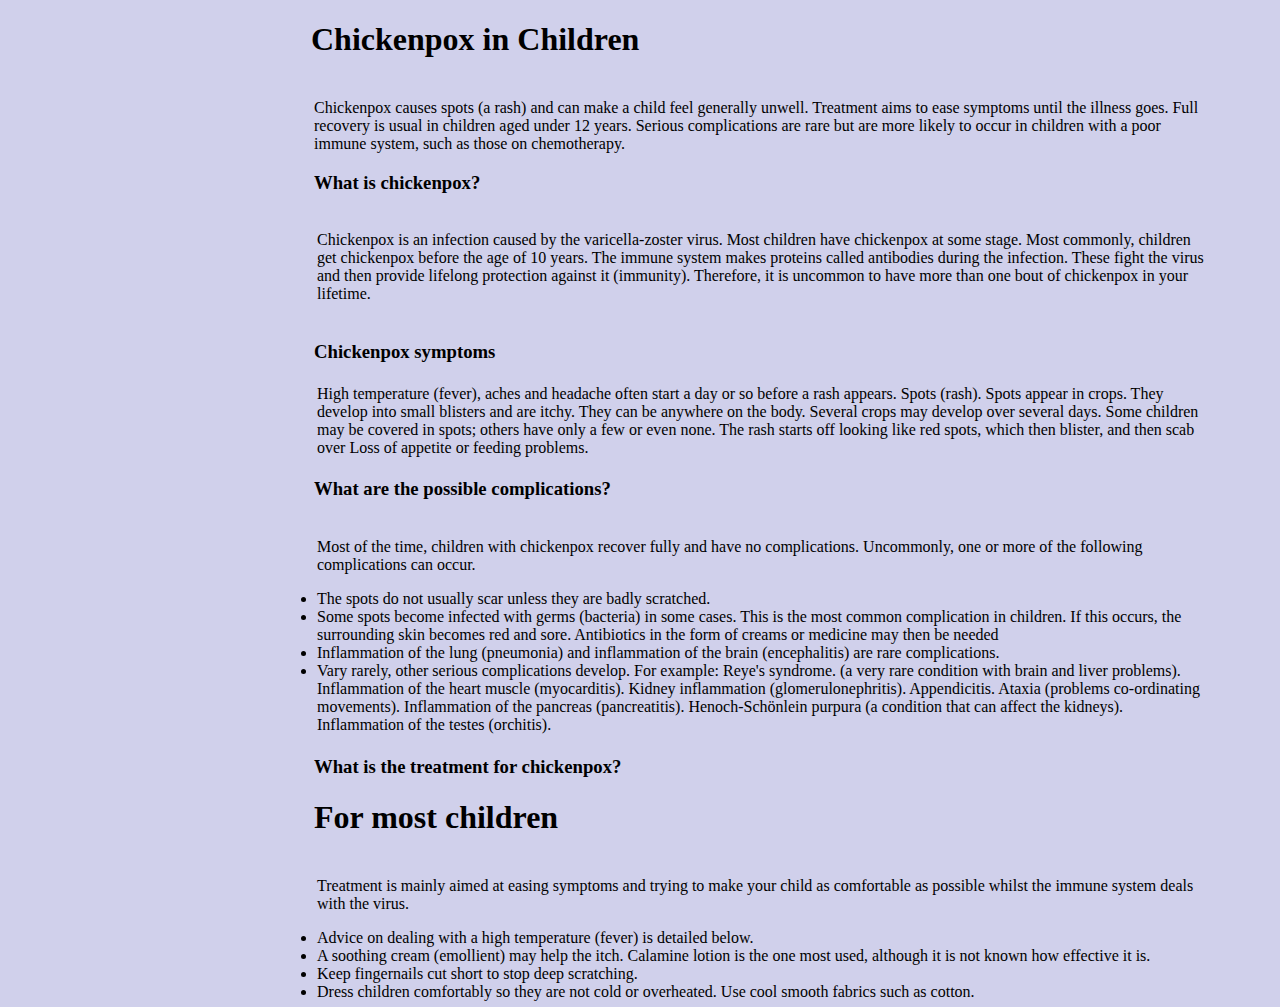
==== chikenpoc.html @ e3644b45 "done" ====
<!DOCTYPE html>
<html lang="en">

<head>
    <meta charset="UTF-8">
    <meta http-equiv="X-UA-Compatible" content="IE=edge">
    <meta name="viewport" content="width=device-width, initial-scale=1.0">
    <title>Chikenpox In Children</title>
    <style>
        body {
            background-color: rgb(208, 208, 235);
        }

        .box {
            padding: 3px 3px;

        }

        #chikenpox {

            height: 700px;
            width: 900px;
            margin-left: 303px;

        }
    </style>
</head>

<body>
    <div id="chikenpox">
        <h1>Chickenpox in Children</h1>
        <div class="box">
            <p>
                Chickenpox causes spots (a rash) and can make a child feel generally unwell. Treatment aims to ease
                symptoms until the illness goes. Full recovery is usual in children aged under 12 years. Serious
                complications are rare but are more likely to occur in children with a poor immune system, such as those
                on chemotherapy.
            </p>
            <h3>What is chickenpox?</h3>
            <div class="box">
                <p>Chickenpox is an infection caused by the varicella-zoster virus. Most children have chickenpox at
                    some stage. Most commonly, children get chickenpox before the age of 10 years. The immune system
                    makes proteins called antibodies during the infection. These fight the virus and then provide
                    lifelong protection against it (immunity). Therefore, it is uncommon to have more than one bout of
                    chickenpox in your lifetime.</p>
            </div>
            <h3>Chickenpox symptoms</h3>
            <div class="box">
                <li1>High temperature (fever), aches and headache often start a day or so before a rash appears.</li1>
                <li2>
                    Spots (rash). Spots appear in crops. They develop into small blisters and are itchy. They can be
                    anywhere on the body. Several crops may develop over several days. Some children may be covered in
                    spots; others have only a few or even none. The rash starts off looking like red spots, which then
                    blister, and then scab over
                </li2>
                <li3>Loss of appetite or feeding problems.</li3>
            </div>
            <h3>What are the possible complications?</h3>
            <div class="box">
                <p>Most of the time, children with chickenpox recover fully and have no complications. Uncommonly, one
                    or more of the following complications can occur.</p>
                <li>The spots do not usually scar unless they are badly scratched.</li>
                <li>Some spots become infected with germs (bacteria) in some cases. This is the most common complication
                    in children. If this occurs, the surrounding skin becomes red and sore. Antibiotics in the form of
                    creams or medicine may then be needed

                </li>
                <li>Inflammation of the lung (pneumonia) and inflammation of the brain (encephalitis) are rare
                    complications.</li>
                <li>Vary rarely, other serious complications develop. For example:
                    Reye's syndrome. (a very rare condition with brain and liver problems).
                    Inflammation of the heart muscle (myocarditis).
                    Kidney inflammation (glomerulonephritis).
                    Appendicitis.
                    Ataxia (problems co-ordinating movements).
                    Inflammation of the pancreas (pancreatitis).
                    Henoch-Schönlein purpura (a condition that can affect the kidneys).
                    Inflammation of the testes (orchitis).</li>
            </div>
            <h3>What is the treatment for chickenpox?</h3>
            <h1>For most children</h1>
            <div class="box">
                <p>Treatment is mainly aimed at easing symptoms and trying to make your child as comfortable as possible
                    whilst the immune system deals with the virus.</p>
                <li>Advice on dealing with a high temperature (fever) is detailed below.</li>
                <li>A soothing cream (emollient) may help the itch. Calamine lotion is the one most used, although it is
                    not known how effective it is.</li>
                <li>Keep fingernails cut short to stop deep scratching.</li>
                <li>Dress children comfortably so they are not cold or overheated. Use cool smooth fabrics such as
                    cotton.</li>
            </div>
        </div>

    </div>
</body>

</html>
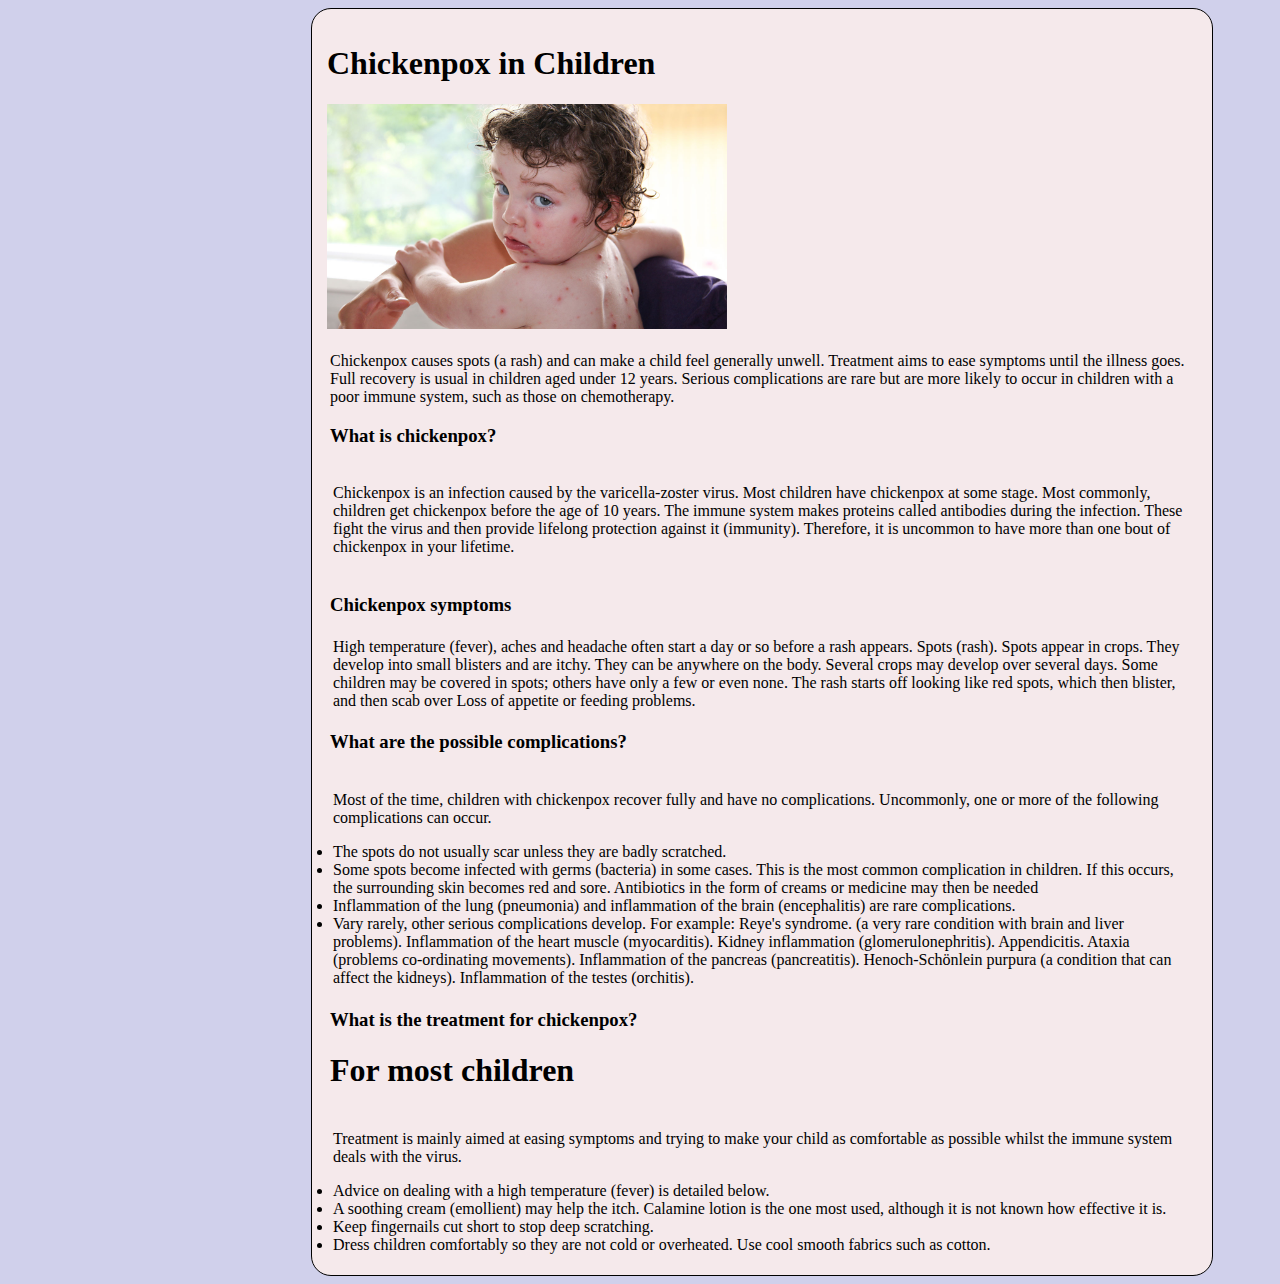
==== commit 317f7a7e: "done" ====
--- a/chikenpoc.html
+++ b/chikenpoc.html
@@ -17,80 +17,102 @@
         }
 
         #chikenpox {
-
-            height: 700px;
+            border: 1px solid black;
+            background-color: rgb(245, 233, 235);
+            border-radius: 20px;
+            height: 100%;
             width: 900px;
             margin-left: 303px;
 
         }
+
+        .container {
+            padding: 15px;
+        }
+        .container img {
+            width: 400px;
+        }
+
     </style>
 </head>
 
 <body>
     <div id="chikenpox">
-        <h1>Chickenpox in Children</h1>
-        <div class="box">
-            <p>
-                Chickenpox causes spots (a rash) and can make a child feel generally unwell. Treatment aims to ease
-                symptoms until the illness goes. Full recovery is usual in children aged under 12 years. Serious
-                complications are rare but are more likely to occur in children with a poor immune system, such as those
-                on chemotherapy.
-            </p>
-            <h3>What is chickenpox?</h3>
+        <div class="container">
+            <h1>Chickenpox in Children</h1>
+            <img src="chickenpox.jpg" alt="">
             <div class="box">
-                <p>Chickenpox is an infection caused by the varicella-zoster virus. Most children have chickenpox at
-                    some stage. Most commonly, children get chickenpox before the age of 10 years. The immune system
-                    makes proteins called antibodies during the infection. These fight the virus and then provide
-                    lifelong protection against it (immunity). Therefore, it is uncommon to have more than one bout of
-                    chickenpox in your lifetime.</p>
-            </div>
-            <h3>Chickenpox symptoms</h3>
-            <div class="box">
-                <li1>High temperature (fever), aches and headache often start a day or so before a rash appears.</li1>
-                <li2>
-                    Spots (rash). Spots appear in crops. They develop into small blisters and are itchy. They can be
-                    anywhere on the body. Several crops may develop over several days. Some children may be covered in
-                    spots; others have only a few or even none. The rash starts off looking like red spots, which then
-                    blister, and then scab over
-                </li2>
-                <li3>Loss of appetite or feeding problems.</li3>
-            </div>
-            <h3>What are the possible complications?</h3>
-            <div class="box">
-                <p>Most of the time, children with chickenpox recover fully and have no complications. Uncommonly, one
-                    or more of the following complications can occur.</p>
-                <li>The spots do not usually scar unless they are badly scratched.</li>
-                <li>Some spots become infected with germs (bacteria) in some cases. This is the most common complication
-                    in children. If this occurs, the surrounding skin becomes red and sore. Antibiotics in the form of
-                    creams or medicine may then be needed
+                <p>
+                    Chickenpox causes spots (a rash) and can make a child feel generally unwell. Treatment aims to ease
+                    symptoms until the illness goes. Full recovery is usual in children aged under 12 years. Serious
+                    complications are rare but are more likely to occur in children with a poor immune system, such as
+                    those
+                    on chemotherapy.
+                </p>
+                <h3>What is chickenpox?</h3>
+                <div class="box">
+                    <p>Chickenpox is an infection caused by the varicella-zoster virus. Most children have chickenpox at
+                        some stage. Most commonly, children get chickenpox before the age of 10 years. The immune system
+                        makes proteins called antibodies during the infection. These fight the virus and then provide
+                        lifelong protection against it (immunity). Therefore, it is uncommon to have more than one bout
+                        of
+                        chickenpox in your lifetime.</p>
+                </div>
+                <h3>Chickenpox symptoms</h3>
+                <div class="box">
+                    <li1>High temperature (fever), aches and headache often start a day or so before a rash appears.
+                    </li1>
+                    <li2>
+                        Spots (rash). Spots appear in crops. They develop into small blisters and are itchy. They can be
+                        anywhere on the body. Several crops may develop over several days. Some children may be covered
+                        in
+                        spots; others have only a few or even none. The rash starts off looking like red spots, which
+                        then
+                        blister, and then scab over
+                    </li2>
+                    <li3>Loss of appetite or feeding problems.</li3>
+                </div>
+                <h3>What are the possible complications?</h3>
+                <div class="box">
+                    <p>Most of the time, children with chickenpox recover fully and have no complications. Uncommonly,
+                        one
+                        or more of the following complications can occur.</p>
+                    <li>The spots do not usually scar unless they are badly scratched.</li>
+                    <li>Some spots become infected with germs (bacteria) in some cases. This is the most common
+                        complication
+                        in children. If this occurs, the surrounding skin becomes red and sore. Antibiotics in the form
+                        of
+                        creams or medicine may then be needed
 
-                </li>
-                <li>Inflammation of the lung (pneumonia) and inflammation of the brain (encephalitis) are rare
-                    complications.</li>
-                <li>Vary rarely, other serious complications develop. For example:
-                    Reye's syndrome. (a very rare condition with brain and liver problems).
-                    Inflammation of the heart muscle (myocarditis).
-                    Kidney inflammation (glomerulonephritis).
-                    Appendicitis.
-                    Ataxia (problems co-ordinating movements).
-                    Inflammation of the pancreas (pancreatitis).
-                    Henoch-Schönlein purpura (a condition that can affect the kidneys).
-                    Inflammation of the testes (orchitis).</li>
-            </div>
-            <h3>What is the treatment for chickenpox?</h3>
-            <h1>For most children</h1>
-            <div class="box">
-                <p>Treatment is mainly aimed at easing symptoms and trying to make your child as comfortable as possible
-                    whilst the immune system deals with the virus.</p>
-                <li>Advice on dealing with a high temperature (fever) is detailed below.</li>
-                <li>A soothing cream (emollient) may help the itch. Calamine lotion is the one most used, although it is
-                    not known how effective it is.</li>
-                <li>Keep fingernails cut short to stop deep scratching.</li>
-                <li>Dress children comfortably so they are not cold or overheated. Use cool smooth fabrics such as
-                    cotton.</li>
+                    </li>
+                    <li>Inflammation of the lung (pneumonia) and inflammation of the brain (encephalitis) are rare
+                        complications.</li>
+                    <li>Vary rarely, other serious complications develop. For example:
+                        Reye's syndrome. (a very rare condition with brain and liver problems).
+                        Inflammation of the heart muscle (myocarditis).
+                        Kidney inflammation (glomerulonephritis).
+                        Appendicitis.
+                        Ataxia (problems co-ordinating movements).
+                        Inflammation of the pancreas (pancreatitis).
+                        Henoch-Schönlein purpura (a condition that can affect the kidneys).
+                        Inflammation of the testes (orchitis).</li>
+                </div>
+                <h3>What is the treatment for chickenpox?</h3>
+                <h1>For most children</h1>
+                <div class="box">
+                    <p>Treatment is mainly aimed at easing symptoms and trying to make your child as comfortable as
+                        possible
+                        whilst the immune system deals with the virus.</p>
+                    <li>Advice on dealing with a high temperature (fever) is detailed below.</li>
+                    <li>A soothing cream (emollient) may help the itch. Calamine lotion is the one most used, although
+                        it is
+                        not known how effective it is.</li>
+                    <li>Keep fingernails cut short to stop deep scratching.</li>
+                    <li>Dress children comfortably so they are not cold or overheated. Use cool smooth fabrics such as
+                        cotton.</li>
+                </div>
             </div>
         </div>
-
     </div>
 </body>
 
